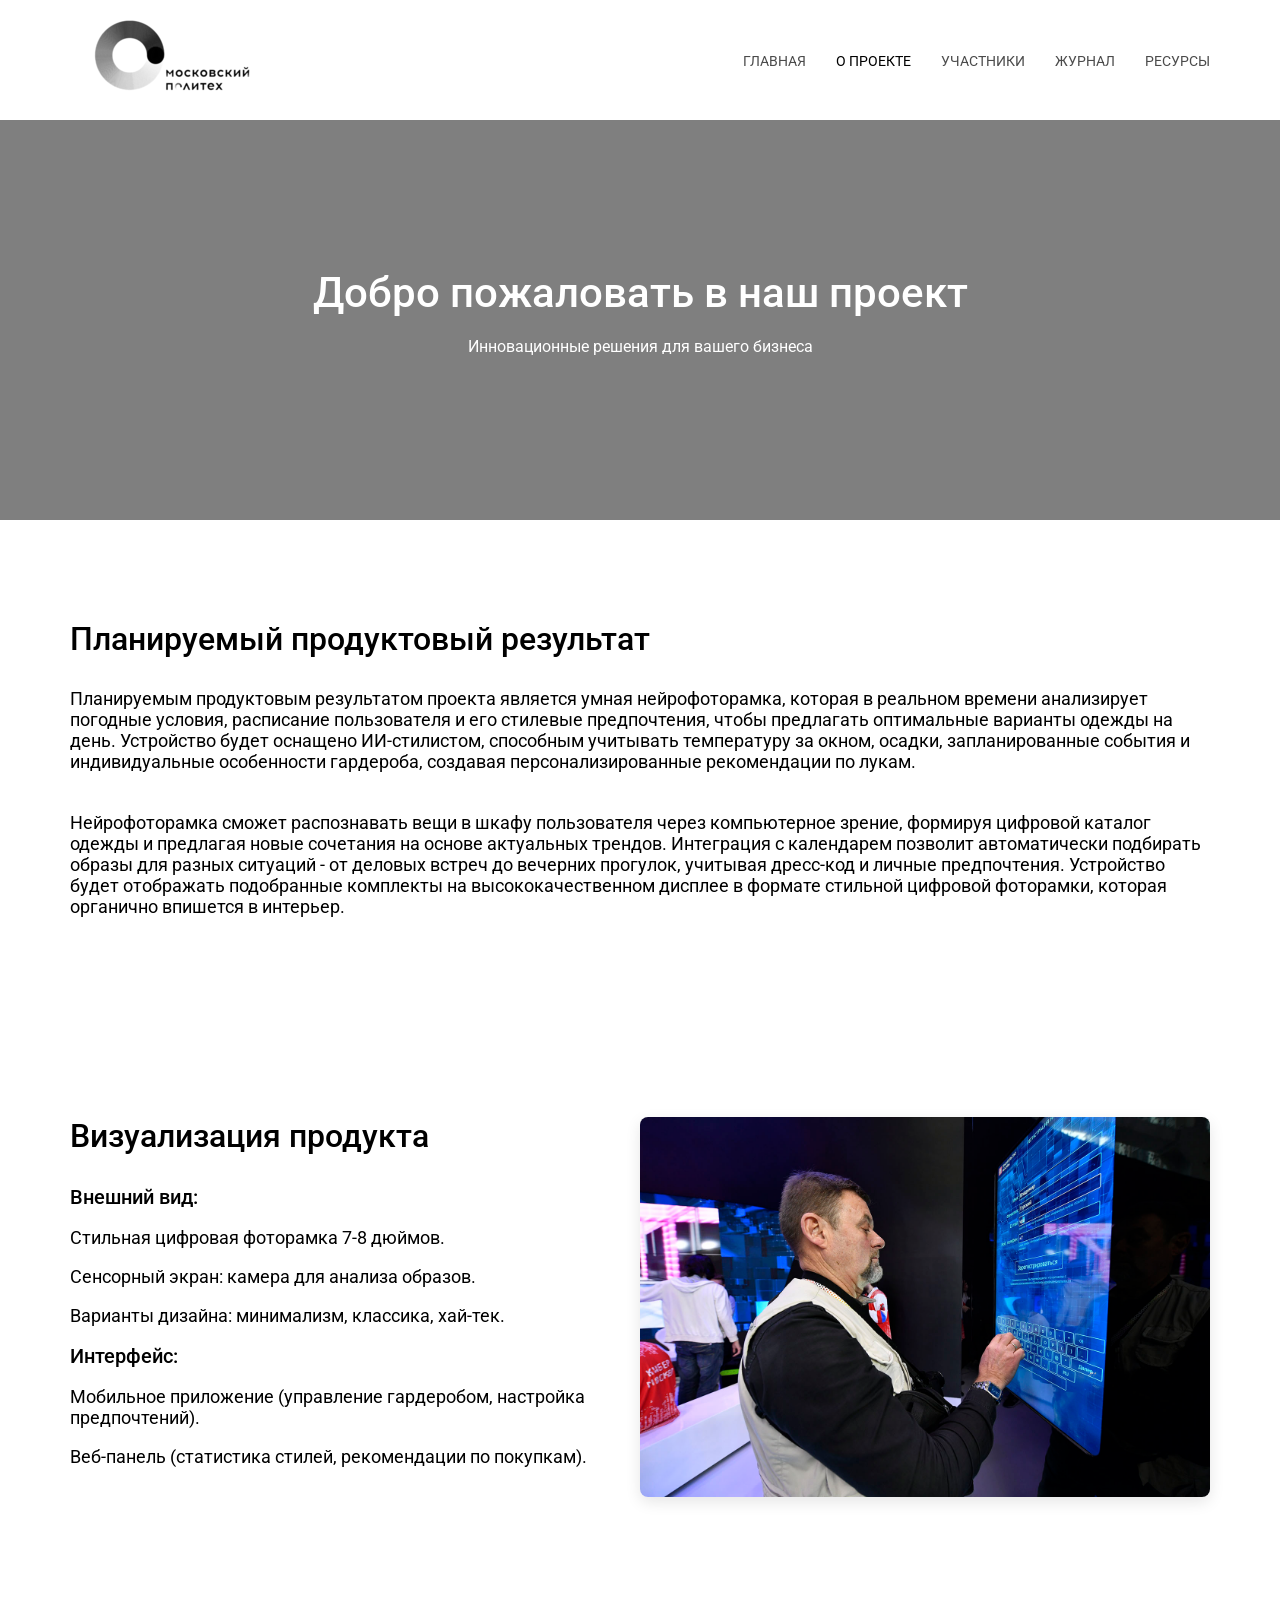
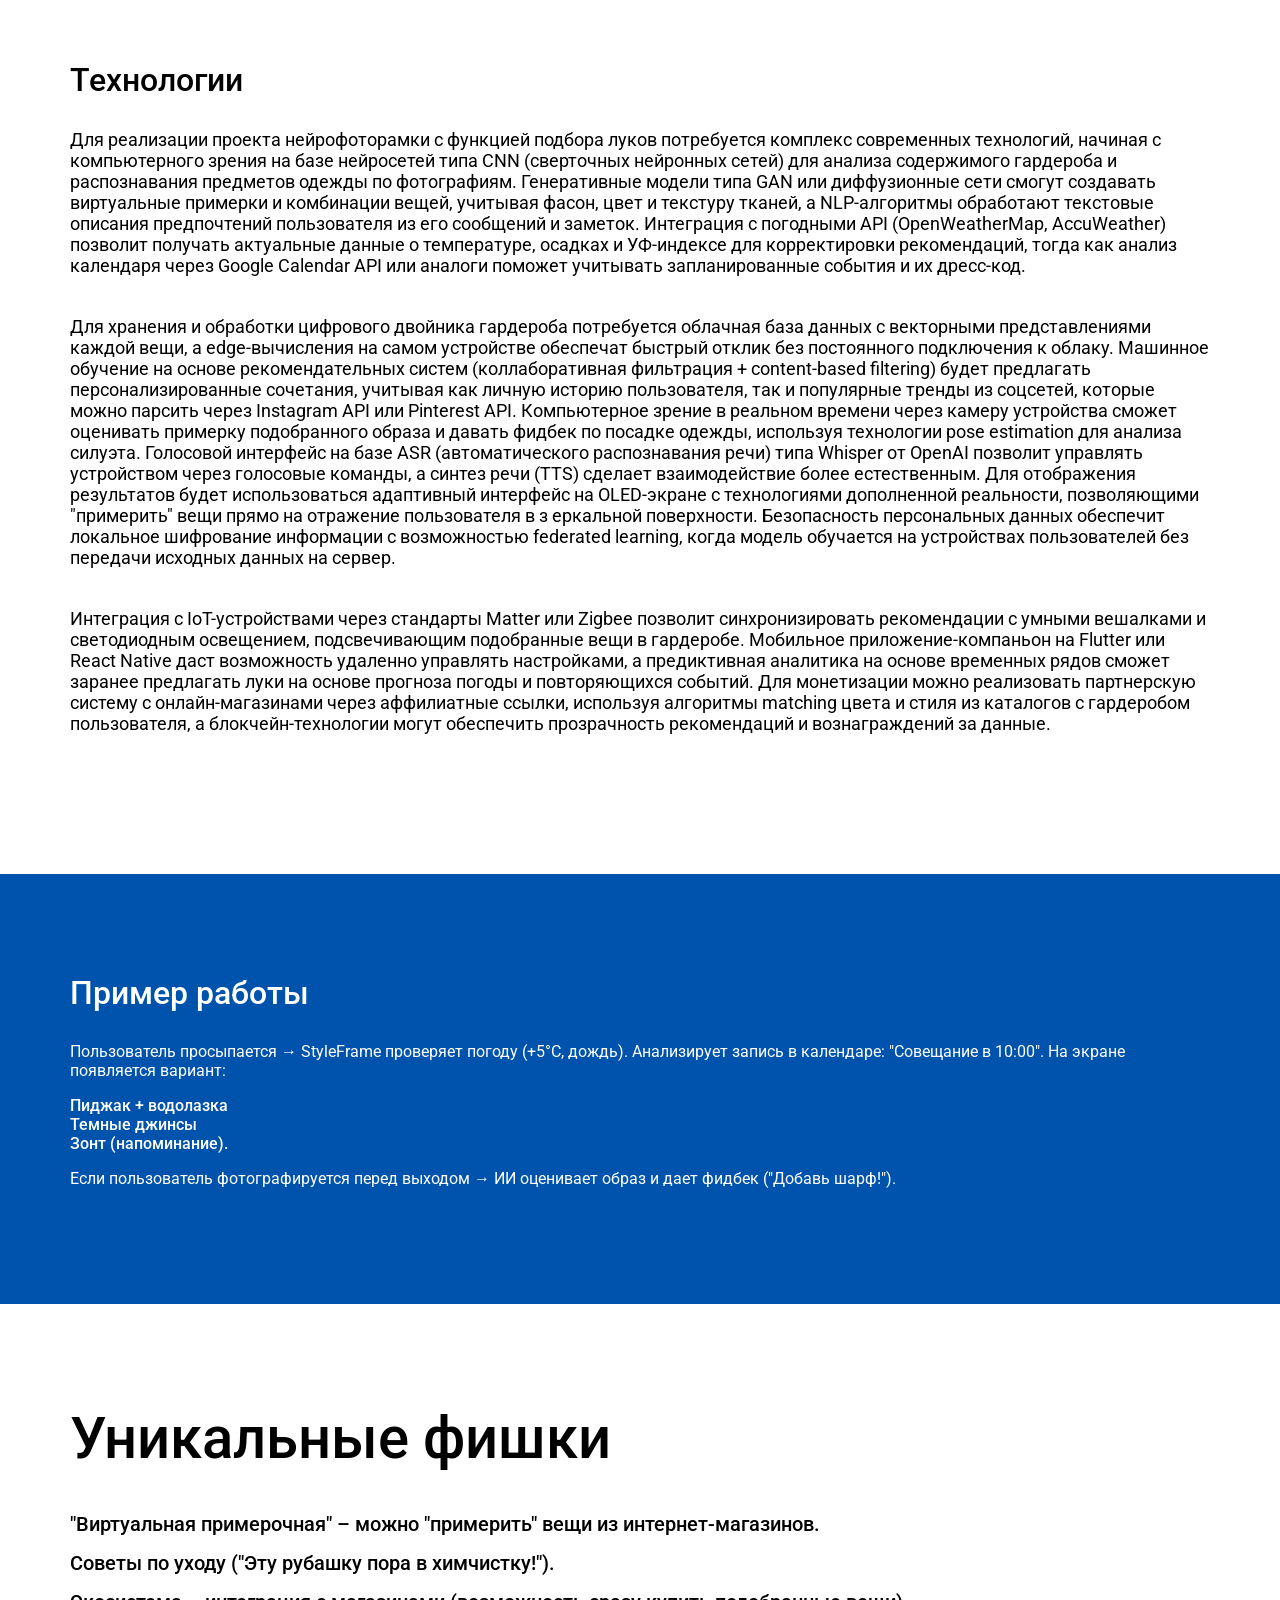
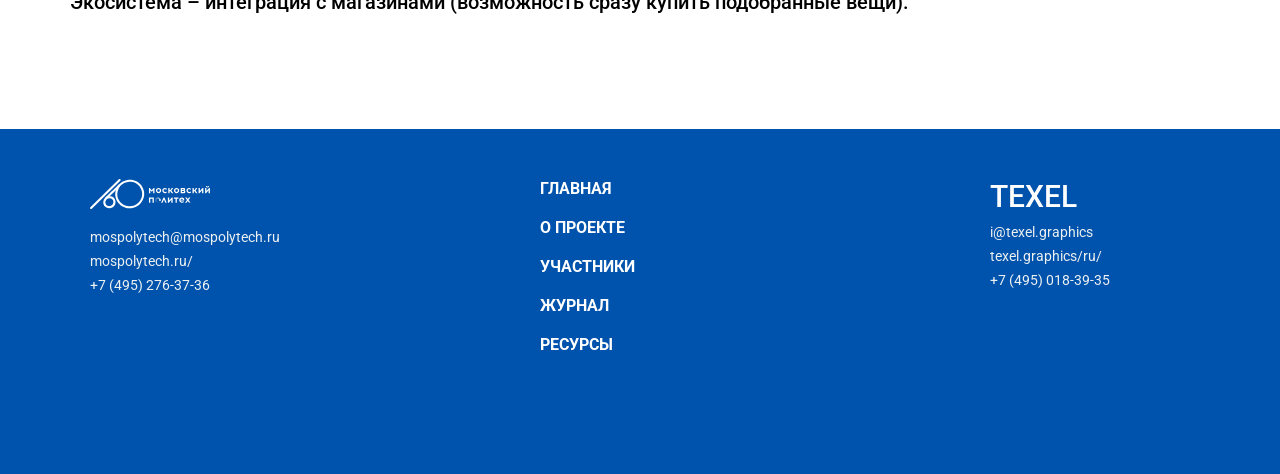
==== about-project.html @ 581d6e73 "about project" ====
<!DOCTYPE html>
<html lang="en">
<head>
    <meta charset="UTF-8">
    <meta http-equiv="X-UA-Compatible" content="IE=edge">
    <meta name="viewport" content="width=device-width, initial-scale=1.0">
    <title>AboutProject</title>
    <link rel="stylesheet" href="./style.css">
</head>
<body>
    <header class="header">
        <div class="container">
            <img src="./resources/logo.png" alt="Логотип" class="header__logo">

            <nav class="header__nav">
                <ul class="header__list">
                    <li><a href="main.html">ГЛАВНАЯ</a></li>
                    <li><a class="active" href="#!">О ПРОЕКТЕ</a></li>
                    <li><a href="#!">УЧАСТНИКИ</a></li>
                    <li><a href="#!">ЖУРНАЛ</a></li>
                    <li><a href="#!">РЕСУРСЫ</a></li>
                </ul>
            </nav>
        </div>
        
    </header>
    <section class="hero">
        <div class="container">
            <div class="hero-content">
                <h1>Добро пожаловать в наш проект</h1>
                <p>Инновационные решения для вашего бизнеса</p>
            </div>
        </div>
    </section>
    
    <!-- Блок 3: Текст с описанием -->
    <section class="annotation">
        <div class="container">
            <h2 class="title__formaintext">Планируемый продуктовый результат</h2>
            <p class="annotation__desc">Планируемым продуктовым результатом проекта является умная нейрофоторамка, 
                которая в реальном времени анализирует погодные условия, 
                расписание пользователя и его стилевые предпочтения, чтобы предлагать 
                оптимальные варианты одежды на день. Устройство будет оснащено ИИ-стилистом, 
                способным учитывать температуру за окном, осадки, запланированные события и 
                индивидуальные особенности гардероба, создавая персонализированные рекомендации по 
                лукам.</p>
            <p class="annotation__desc">Нейрофоторамка сможет распознавать вещи в шкафу пользователя через компьютерное 
                зрение, формируя цифровой каталог одежды и предлагая новые сочетания на основе актуальных 
                трендов. Интеграция с календарем позволит автоматически подбирать образы для разных 
                ситуаций - от деловых встреч до вечерних прогулок, учитывая дресс-код и личные 
                предпочтения. Устройство будет отображать подобранные комплекты на высококачественном дисплее в 
                формате стильной цифровой фоторамки, которая органично впишется в интерьер.</p>
        </div>
    </section>
    
    <!-- Блок 4: Картинка + текст -->
    <section class="image-text-section">
        <div class="container">
            <div class="content-wrapper">
                <div class="text-content">
                    <h2 class="title__formaintext">Визуализация продукта</h2>
                    <h4>Внешний вид:</h4>
                    <p>Стильная цифровая фоторамка 7-8 дюймов.</p>
                    <p>Сенсорный экран: камера для анализа образов.</p>
                    <p>Варианты дизайна: минимализм, классика, хай-тек.</p>
                    <h4>Интерфейс:</h4>
                    <p>Мобильное приложение (управление гардеробом, настройка предпочтений).</p>
                    <p>Веб-панель (статистика стилей, рекомендации по покупкам).</p>
                </div>
                <div class="image-content">
                    <img src="/resources/Фото_texel1.png" alt="Наши преимущества">
                </div>
            </div>
        </div>
    </section>
    
    <section class="annotation">
        <div class="container">
            <h2 class="title__formaintext">Технологии</h2>
            <p class="annotation__desc">Для реализации проекта нейрофоторамки с функцией подбора луков потребуется 
                комплекс современных технологий, начиная с компьютерного зрения на базе 
                нейросетей типа CNN (сверточных нейронных сетей) для анализа содержимого 
                гардероба и распознавания предметов одежды по фотографиям. Генеративные модели 
                типа GAN или диффузионные сети смогут создавать виртуальные примерки и 
                комбинации вещей, учитывая фасон, цвет и текстуру тканей, а NLP-алгоритмы 
                обработают текстовые описания предпочтений пользователя из его сообщений и 
                заметок. Интеграция с погодными API (OpenWeatherMap, AccuWeather) позволит 
                получать актуальные данные о температуре, осадках и УФ-индексе для 
                корректировки рекомендаций, тогда как анализ календаря через Google Calendar 
                API или аналоги поможет учитывать запланированные события и их дресс-код. </p>
            <p class="annotation__desc">Для хранения и обработки цифрового двойника гардероба потребуется облачная база 
                данных с векторными представлениями каждой вещи, а edge-вычисления на самом 
                устройстве обеспечат быстрый отклик без постоянного подключения к облаку. 
                Машинное обучение на основе рекомендательных систем (коллаборативная фильтрация 
                + content-based filtering) будет предлагать персонализированные сочетания, 
                учитывая как личную историю пользователя, так и популярные тренды из соцсетей, 
                которые можно парсить через Instagram API или Pinterest API. Компьютерное 
                зрение в реальном времени через камеру устройства сможет оценивать примерку 
                подобранного образа и давать фидбек по посадке одежды, используя технологии 
                pose estimation для анализа силуэта. Голосовой интерфейс на базе ASR 
                (автоматического распознавания речи) типа Whisper от OpenAI позволит 
                управлять устройством через голосовые команды, а синтез речи (TTS) сделает 
                взаимодействие более естественным. Для отображения результатов будет 
                использоваться адаптивный интерфейс на OLED-экране с технологиями дополненной 
                реальности, позволяющими "примерить" вещи прямо на отражение пользователя в з
                еркальной поверхности. Безопасность персональных данных обеспечит локальное 
                шифрование информации с возможностью federated learning, когда модель обучается 
                на устройствах пользователей без передачи исходных данных на сервер. </p>
            <p class="annotation__desc">Интеграция с IoT-устройствами через стандарты Matter или Zigbee позволит 
                синхронизировать рекомендации с умными вешалками и светодиодным освещением, 
                подсвечивающим подобранные вещи в гардеробе. Мобильное приложение-компаньон 
                на Flutter или React Native даст возможность удаленно управлять 
                настройками, а предиктивная аналитика на основе временных рядов сможет 
                заранее предлагать луки на основе прогноза погоды и повторяющихся событий. 
                Для монетизации можно реализовать партнерскую систему с онлайн-магазинами 
                через аффилиатные ссылки, используя алгоритмы matching цвета и стиля из 
                каталогов с гардеробом пользователя, а блокчейн-технологии могут обеспечить 
                прозрачность рекомендаций и вознаграждений за данные.</p>
        </div>
    </section>
    
    <!-- Блок 5: Еще текст с описанием -->
    <section class="annotation__dark">
        <div class="container">
            <h2 class="title__formaintext">Пример работы</h2>
            <p>Пользователь просыпается → StyleFrame проверяет погоду (+5°C, дождь).
                Анализирует запись в календаре: "Совещание в 10:00".
                На экране появляется вариант:</p>
            <h4>Пиджак + водолазка</h4>
            <h4>Темные джинсы</h4>
            <h4>Зонт (напоминание).</h4>
            <p>Если пользователь фотографируется перед выходом → 
                ИИ оценивает образ и дает фидбек ("Добавь шарф!").</p>
        </div>
    </section>

    <section class="annotation">
        <div class="container">
            <div class="annotation__text">
                <h1 class="annotation__title">Уникальные фишки</h1>
                <h4 class="annotation__subtitle__margin">"Виртуальная примерочная" – можно "примерить" вещи из интернет-магазинов.</h4>
                <h4 class="annotation__subtitle__margin">Советы по уходу ("Эту рубашку пора в химчистку!").</h4>
                <h4 class="annotation__subtitle__margin">Экосистема – интеграция с магазинами (возможность сразу купить подобранные вещи).</h4>
            </div>
        </div>
    </section>

    <main class="main">
    <footer>
        <div class="container">
            <div class="footer__container">
                <!-- Первая секция - логотип и контакты -->
                <div class="footer-section">
                    <img src="/resources/mospolytech-logo-white.svg" width="300px" alt="Основной логотип" class="logo">
                    <div class="footer-links">
                        <a href="mailto:mospolytech@mospolytech.ru">mospolytech@mospolytech.ru</a>
                        <a href="https://mospolytech.ru/" target="_blank">mospolytech.ru/</a>
                        <a href="tel:+7 (495) 276-37-36" target="_blank">+7 (495) 276-37-36</a>
                    </div>
                </div>
                
                <!-- Вторая секция - меню -->
                <div class="footer-section">
                    <nav class="footer-menu">
                        <a class="active" href="#!">ГЛАВНАЯ</a>
                        <a href="about-project.html">О ПРОЕКТЕ</a>
                        <a href="#!">УЧАСТНИКИ</a>
                        <a href="#!">ЖУРНАЛ</a>
                        <a href="#!">РЕСУРСЫ</a>
                    </nav>
                </div>
                
                <!-- Третья секция - второй логотип и контакты -->
                <div class="footer-section">
                    <p class="logo-texel">TEXEL</p>
                    <div class="footer-links">
                        <a href="mailto:i@texel.graphics">i@texel.graphics</a>
                        <a href="https://texel.graphics/ru/" target="_blank">texel.graphics/ru/</a>
                        <a href="tel:+7 (495) 018-39-35" target="_blank">+7 (495) 018-39-35</a>
                    </div>
                </div>
            </div>
        </div>
    </footer>    
    </main>
</body>
</html>
---- style.css ----
@import url('https://fonts.googleapis.com/css2?family=Roboto:ital,wght@0,100..900;1,100..900&display=swap');
html, body{
    font-family: "Roboto", sans-serif;
    background-color: white;
    color: black;
    margin: 0;
    padding: 0;
}

a {
    color: black;
    text-decoration: none;
}

ul{
    list-style: none;
    padding: 0;
    margin: 0;
}

h1,h2,h3,h4,h5,h6{
    font-weight: 500;
    margin: 0;
}

.container{
    max-width: 1140px;
    margin-left: auto;
    margin-right: auto;
    padding: 0 15px;
}

/*- Шапка */
.header {
    background: #ffffff; /* Пример цвета фона */
    width: 100%; /* На всю ширину */
    padding: 10px 0;
}

.header .container{
    display: flex;
    justify-content: space-between;
    align-items: center;
}

.header__logo {

}

.header__nav {

}

.header__list {
    display: flex;
    gap: 30px;
}

.header__nav a {
    font-size: 14px;
    opacity: 0.7;
}


.header__nav a.active {
    opacity: 1;
}

/*- Приветственная секция */
.main {

}

.welcome {
    padding: 240px 0;
    background-image: url("/resources/bg.png");
    background-repeat: no-repeat;
    background-size: cover;
    background-position: center;
}

.welcome__text {
    width: 700px;
}


.welcome__subtitle {
    font-size: 14px;
    letter-spacing: 0.1em;
}

.welcome__title {
    font-size: 58px;
}

.welcome__desc {
    margin: 40px 0;
    font-size: 18px;
    opacity: 0.7;
}

/*- Аннотация проекта */

.annotation__text {
    
}

.annotation__subtitle {
    
    font-size: 20px;
}

.annotation__subtitle__margin {
    margin-bottom: 15px;
    font-size: 20px;
}

.annotation {
    padding: 100px 0;
}
.annotation__title {
    margin-bottom: 40px;
    font-size: 58px;
}
.annotation__desc {
    margin-bottom: 40px;
    font-size: 18px;
}

.annotation__dark {
    padding: 100px 0;
    background-color: #0053ac;
    background-size: cover;
    background-position: center;
    color: #ffffff;
}

/*- Поддержка */

.support {
    padding: 100px;
}

.support__img {

}

.support__text {
    margin: 0;
    display: flex;
    flex-direction: column;
    text-align: center;
}

.support .container {
    display: flex;
    align-items: center;
    justify-content: space-between;
}

.support__text::before {
    content: url("/resources/quotes.png");
}

.support__desc {
    margin-bottom: 30px;
    font-weight: 500;
    font-size: 24px;
}

.support_author {
    font-style: normal;
}

.quotes__img {
    flex-direction: column;
}

/*- Подвал */

footer {
    background-color: #0053ac;
    color: white;
    padding-top: 50px;
    padding-bottom: 100px;
}

.footer-section {
    display: flex;
    flex-direction: column;
    margin: 0 20px;
    min-width: 200px;
}
    
.logo {
    width: 120px;
    margin-bottom: 20px;
}

.footer-links {
    display: flex;
    flex-direction: column;
}
        
.footer-links a {
    color: #ecf0f1;
    margin-bottom: 8px;
    font-size: 14px;
    transition: color 0.3s;
}

.footer-menu {
    display: flex;
    flex-direction: column;
}

.footer-menu a {
    color: white;
    margin-bottom: 20px;
    font-size: 16px;
    font-weight: bold;
    transition: color 0.3s;
}

.logo-secondary {
    width: 100px;
    margin-bottom: 20px;
}

.footer__container {
    display: flex;
    flex-direction: row;
    justify-content: space-between;
}

.footer .container{
    display: flex;
    justify-content: space-between;
    align-items: center;
}

.logo-texel{
    font-weight: 500;
    font-size: 30px;
    margin-bottom: 10px;
    margin-top: 0;
}

.hero {
    position: relative;
    height: 400px;
    background: url('https://via.placeholder.com/1140x400') no-repeat center center;
    background-size: cover;
    display: flex;
    align-items: center;
    justify-content: center;
    text-align: center;
    color: white;
    
}

.hero::before {
    content: '';
    position: absolute;
    top: 0;
    left: 0;
    width: 100%;
    height: 100%;
    background-color: rgba(0, 0, 0, 0.5);
}

.hero-content {
    position: relative;
    z-index: 1;
    max-width: 800px;
    padding: 0 20px;
}

.hero h1 {
    font-size: 42px;
    margin-bottom: 20px;
}

/* Блок 3: Текст с описанием */
.text-section {
    padding: 60px 0;
    text-align: center;
}

.text-section h2 {
    font-size: 32px;
    margin-bottom: 30px;
    color: #0053ac;
}

.text-section p {
    font-size: 18px;
    margin-bottom: 20px;
    max-width: 800px;
    margin-left: auto;
    margin-right: auto;
}

/* Блок 4: Картинка + текст */
.image-text-section {
    display: flex;
    align-items: center;
    gap: 40px;
    padding: 60px 0;
}
.content-wrapper {
    display: flex;
    flex-direction: row;
    justify-content: space-between;
}

.image-text-section .text-content {
    flex: 1;
}

.image-text-section .image-content {
    flex: 1;
}

.text-content p{
    font-size: 18px;
}
.text-content h4{
    font-size: 20px;
}

.image-text-section img {
    width: 100%;
    border-radius: 8px;
    box-shadow: 0 5px 15px rgba(0, 0, 0, 0.1);
}

/* Блок 5: Еще текст с описанием */
.another-text-section {
    padding: 60px 0;
    background-color: #f9f9f9;
}

.another-text-section .container {
    max-width: 800px;
}

.another-text-section h2 {
    font-size: 32px;
    margin-bottom: 30px;
    color: #2c3e50;
    text-align: center;
}

.title__formaintext{
    font-size: 32px;
    margin-bottom: 30px;
}
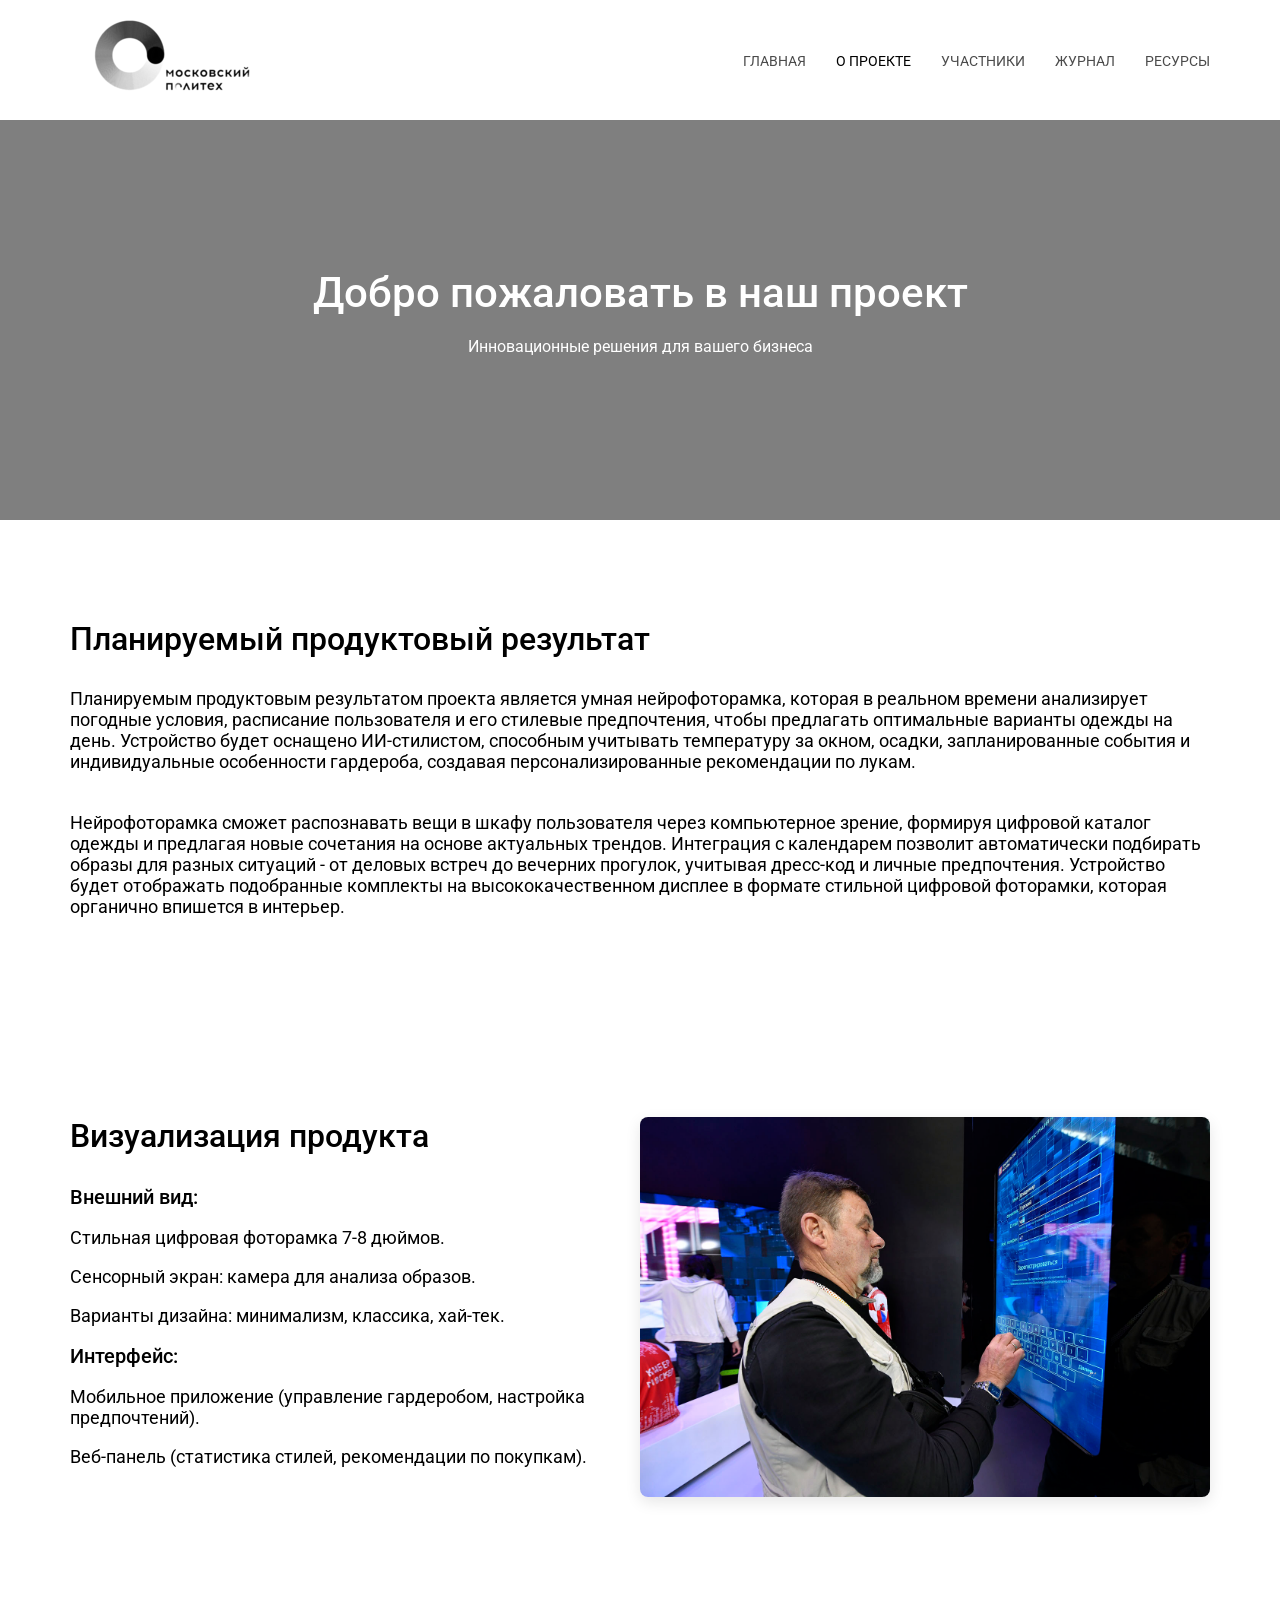
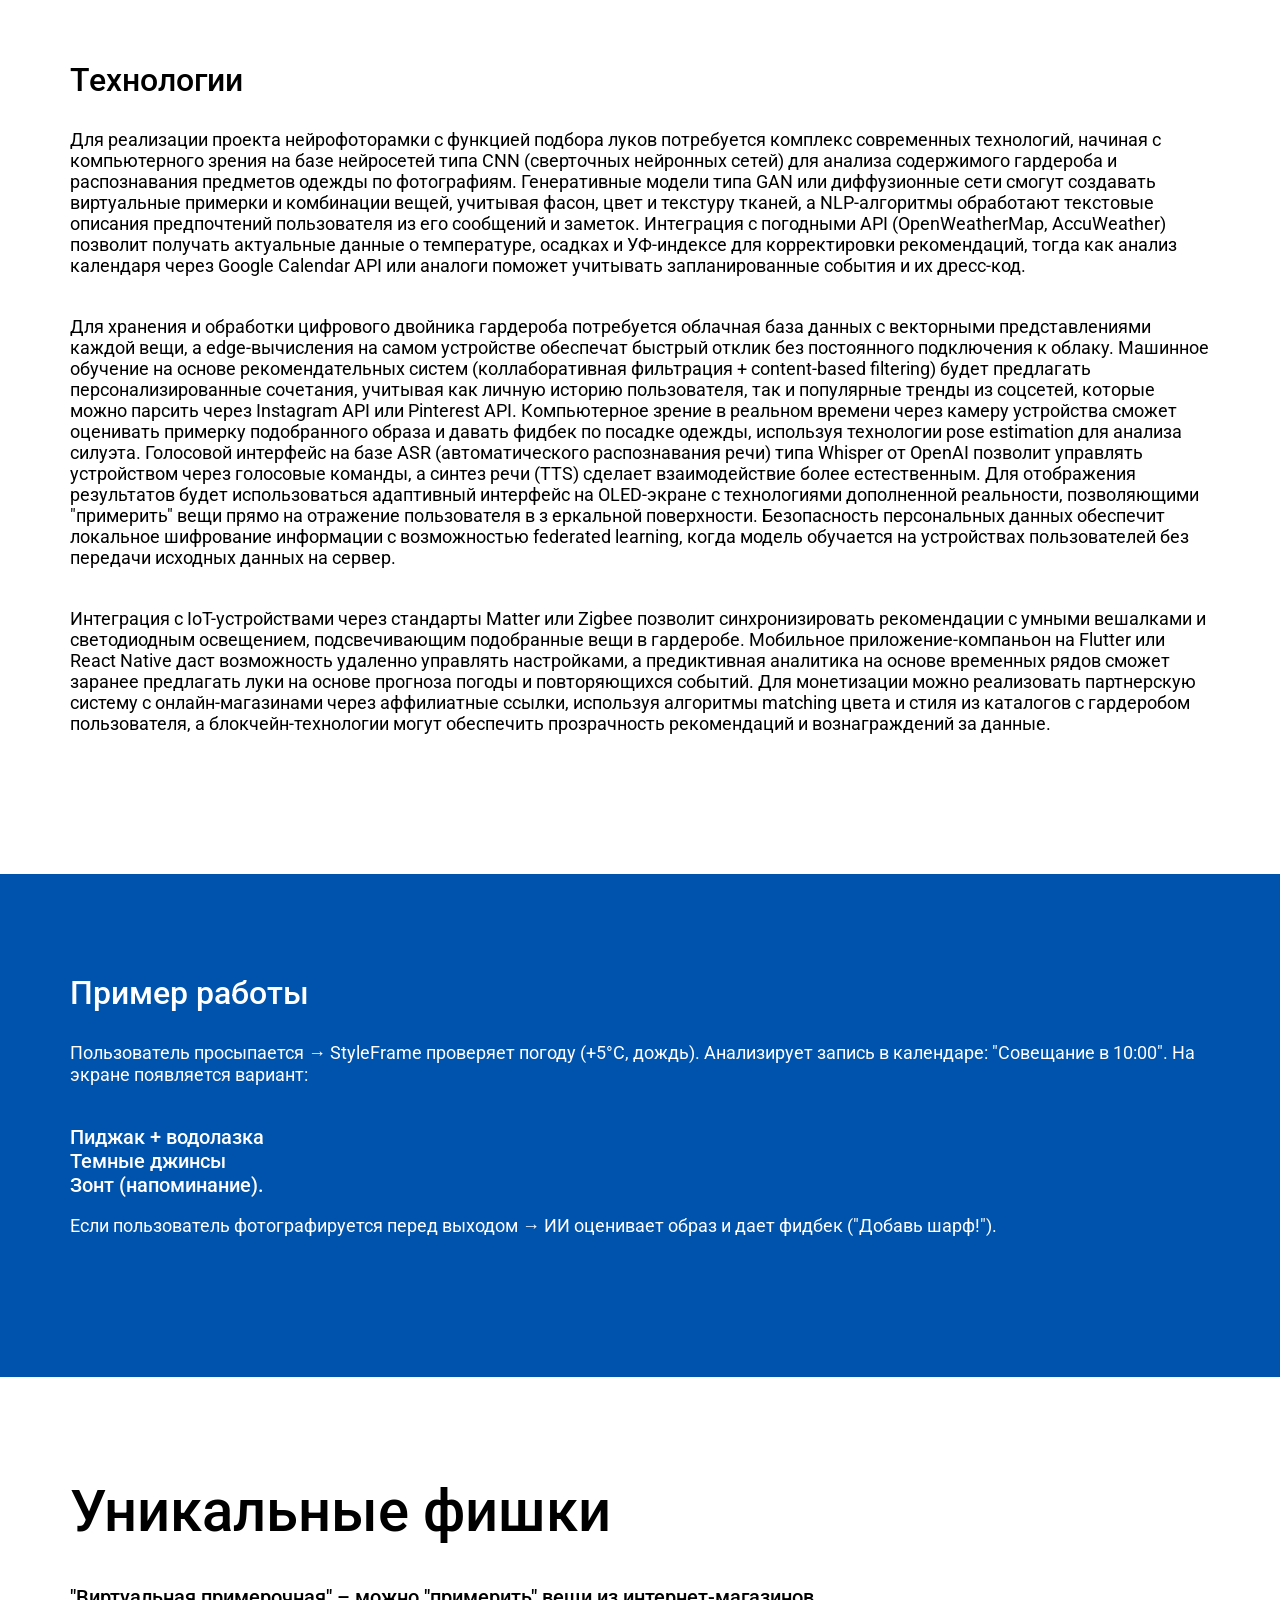
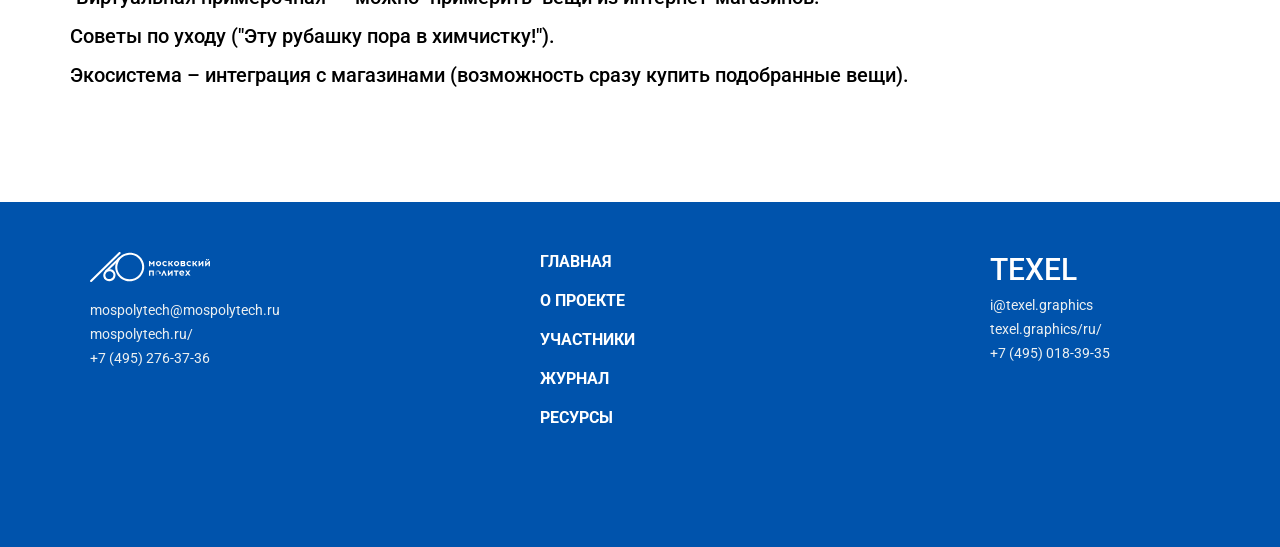
==== commit 173b32a0: "Журнал" ====
--- a/about-project.html
+++ b/about-project.html
@@ -16,8 +16,8 @@
                 <ul class="header__list">
                     <li><a href="main.html">ГЛАВНАЯ</a></li>
                     <li><a class="active" href="#!">О ПРОЕКТЕ</a></li>
-                    <li><a href="#!">УЧАСТНИКИ</a></li>
-                    <li><a href="#!">ЖУРНАЛ</a></li>
+                    <li><a href="members.html">УЧАСТНИКИ</a></li>
+                    <li><a href="log.html">ЖУРНАЛ</a></li>
                     <li><a href="#!">РЕСУРСЫ</a></li>
                 </ul>
             </nav>
@@ -68,7 +68,7 @@
                     <p>Веб-панель (статистика стилей, рекомендации по покупкам).</p>
                 </div>
                 <div class="image-content">
-                    <img src="/resources/Фото_texel1.png" alt="Наши преимущества">
+                    <img src="./resources/Фото_texel1.png" alt="Наши преимущества">
                 </div>
             </div>
         </div>
@@ -123,13 +123,13 @@
     <section class="annotation__dark">
         <div class="container">
             <h2 class="title__formaintext">Пример работы</h2>
-            <p>Пользователь просыпается → StyleFrame проверяет погоду (+5°C, дождь).
+            <p class="annotation__desc">Пользователь просыпается → StyleFrame проверяет погоду (+5°C, дождь).
                 Анализирует запись в календаре: "Совещание в 10:00".
                 На экране появляется вариант:</p>
-            <h4>Пиджак + водолазка</h4>
-            <h4>Темные джинсы</h4>
-            <h4>Зонт (напоминание).</h4>
-            <p>Если пользователь фотографируется перед выходом → 
+            <h4 class="annotation__subtitle">Пиджак + водолазка</h4>
+            <h4 class="annotation__subtitle">Темные джинсы</h4>
+            <h4 class="annotation__subtitle">Зонт (напоминание).</h4>
+            <p class="annotation__desc">Если пользователь фотографируется перед выходом → 
                 ИИ оценивает образ и дает фидбек ("Добавь шарф!").</p>
         </div>
     </section>
@@ -145,13 +145,12 @@
         </div>
     </section>
 
-    <main class="main">
     <footer>
         <div class="container">
             <div class="footer__container">
                 <!-- Первая секция - логотип и контакты -->
                 <div class="footer-section">
-                    <img src="/resources/mospolytech-logo-white.svg" width="300px" alt="Основной логотип" class="logo">
+                    <img src="./resources/mospolytech-logo-white.svg" width="300px" alt="Основной логотип" class="logo">
                     <div class="footer-links">
                         <a href="mailto:mospolytech@mospolytech.ru">mospolytech@mospolytech.ru</a>
                         <a href="https://mospolytech.ru/" target="_blank">mospolytech.ru/</a>
@@ -162,10 +161,10 @@
                 <!-- Вторая секция - меню -->
                 <div class="footer-section">
                     <nav class="footer-menu">
-                        <a class="active" href="#!">ГЛАВНАЯ</a>
-                        <a href="about-project.html">О ПРОЕКТЕ</a>
+                        <a href="main.html">ГЛАВНАЯ</a>
+                        <a class="active" href="#!">О ПРОЕКТЕ</a>
                         <a href="#!">УЧАСТНИКИ</a>
-                        <a href="#!">ЖУРНАЛ</a>
+                        <a href="log.html">ЖУРНАЛ</a>
                         <a href="#!">РЕСУРСЫ</a>
                     </nav>
                 </div>
@@ -182,6 +181,6 @@
             </div>
         </div>
     </footer>    
-    </main>
+
 </body>
 </html>
--- a/style.css
+++ b/style.css
@@ -43,14 +43,6 @@
     align-items: center;
 }
 
-.header__logo {
-
-}
-
-.header__nav {
-
-}
-
 .header__list {
     display: flex;
     gap: 30px;
@@ -67,13 +59,10 @@
 }
 
 /*- Приветственная секция */
-.main {
-
-}
 
 .welcome {
     padding: 240px 0;
-    background-image: url("/resources/bg.png");
+    background-image: url("./resources/welcome-bg5.png");
     background-repeat: no-repeat;
     background-size: cover;
     background-position: center;
@@ -101,12 +90,7 @@
 
 /*- Аннотация проекта */
 
-.annotation__text {
-    
-}
-
 .annotation__subtitle {
-    
     font-size: 20px;
 }
 
@@ -141,10 +125,6 @@
     padding: 100px;
 }
 
-.support__img {
-
-}
-
 .support__text {
     margin: 0;
     display: flex;
@@ -159,7 +139,7 @@
 }
 
 .support__text::before {
-    content: url("/resources/quotes.png");
+    content: url("./resources/quotes.png");
 }
 
 .support__desc {
@@ -281,26 +261,6 @@
     margin-bottom: 20px;
 }
 
-/* Блок 3: Текст с описанием */
-.text-section {
-    padding: 60px 0;
-    text-align: center;
-}
-
-.text-section h2 {
-    font-size: 32px;
-    margin-bottom: 30px;
-    color: #0053ac;
-}
-
-.text-section p {
-    font-size: 18px;
-    margin-bottom: 20px;
-    max-width: 800px;
-    margin-left: auto;
-    margin-right: auto;
-}
-
 /* Блок 4: Картинка + текст */
 .image-text-section {
     display: flex;
@@ -336,23 +296,138 @@
 }
 
 /* Блок 5: Еще текст с описанием */
-.another-text-section {
-    padding: 60px 0;
-    background-color: #f9f9f9;
-}
-
-.another-text-section .container {
-    max-width: 800px;
-}
-
-.another-text-section h2 {
-    font-size: 32px;
-    margin-bottom: 30px;
-    color: #2c3e50;
-    text-align: center;
-}
 
 .title__formaintext{
     font-size: 32px;
     margin-bottom: 30px;
+}
+
+/* Участники */
+
+.team {
+    display: grid;
+    grid-template-columns: repeat(auto-fit, minmax(350px, 1fr));
+    gap: 30px;
+    margin-top: 40px;
+}
+
+.member {
+    border-radius: 12px;
+    overflow: hidden;
+    box-shadow: 0 8px 20px rgba(0, 0, 0, 0.1);
+    transition: all 0.3s ease;
+    position: relative;
+}
+
+.member:hover {
+    transform: translateY(-8px);
+    box-shadow: 0 12px 25px rgba(0, 0, 0, 0.15);
+}
+
+.member-photo {
+    width: 100%;
+    height: 350px;
+    object-fit: cover;
+    border-bottom: 4px solid;
+}
+
+.member-header {
+    padding: 15px;
+    position: relative;
+}
+
+.role {
+    position: absolute;
+    top: -20px;
+    right: 20px;
+    background: white;
+    padding: 8px 15px;
+    border-radius: 20px;
+    font-size: 0.9rem;
+    font-weight: bold;
+    box-shadow: 0 3px 10px rgba(0, 0, 0, 0.1);
+}
+
+.member-name {
+    font-size: 20px;
+    margin-bottom: 5px;
+}
+
+.member-position {
+    color: #7f8c8d;
+    font-size: 0.9rem;
+    margin-bottom: 15px;
+}
+
+.member-body {
+    padding: 0 20px 20px;
+}
+
+.member-contribution {
+    margin-top: 15px;
+    padding-top: 15px;
+    border-top: 1px dashed #eee;
+    font-size: 18px;
+}
+
+.member-contribution li {
+    margin-bottom: 8px;
+    position: relative;
+    padding-left: 20px;
+    font-size: 18px;
+}
+
+.member-contribution li:before {
+    content: "•";
+    color: #0053ac;
+    font-weight: bold;
+    position: absolute;
+    left: 0;
+}
+
+/* Журнал */
+
+.news-container {
+    display: flex;
+    flex-direction: column;
+    gap: 40px;
+}
+
+.news-post {
+    display: flex;
+    background: white;
+    border-radius: 10px;
+    overflow: hidden;
+    box-shadow: 0 4px 8px rgba(0,0,0,0.1);
+    transition: transform 0.3s ease;
+}
+
+.news-post:hover {
+    transform: translateY(-5px);
+}
+
+.news-image {
+    flex: 0 0 40%;
+    max-width: 40%;
+}
+
+.news-image img {
+    width: 100%;
+    height: 100%;
+    object-fit: cover;
+}
+
+.news-content {
+    flex: 1;
+    padding: 30px;
+}
+
+.news-content .annotation__subtitle{
+    color: #0053ac;
+}
+
+
+.img__prototype{
+    border-radius: 20px;
+    margin-bottom: 150px;
 }
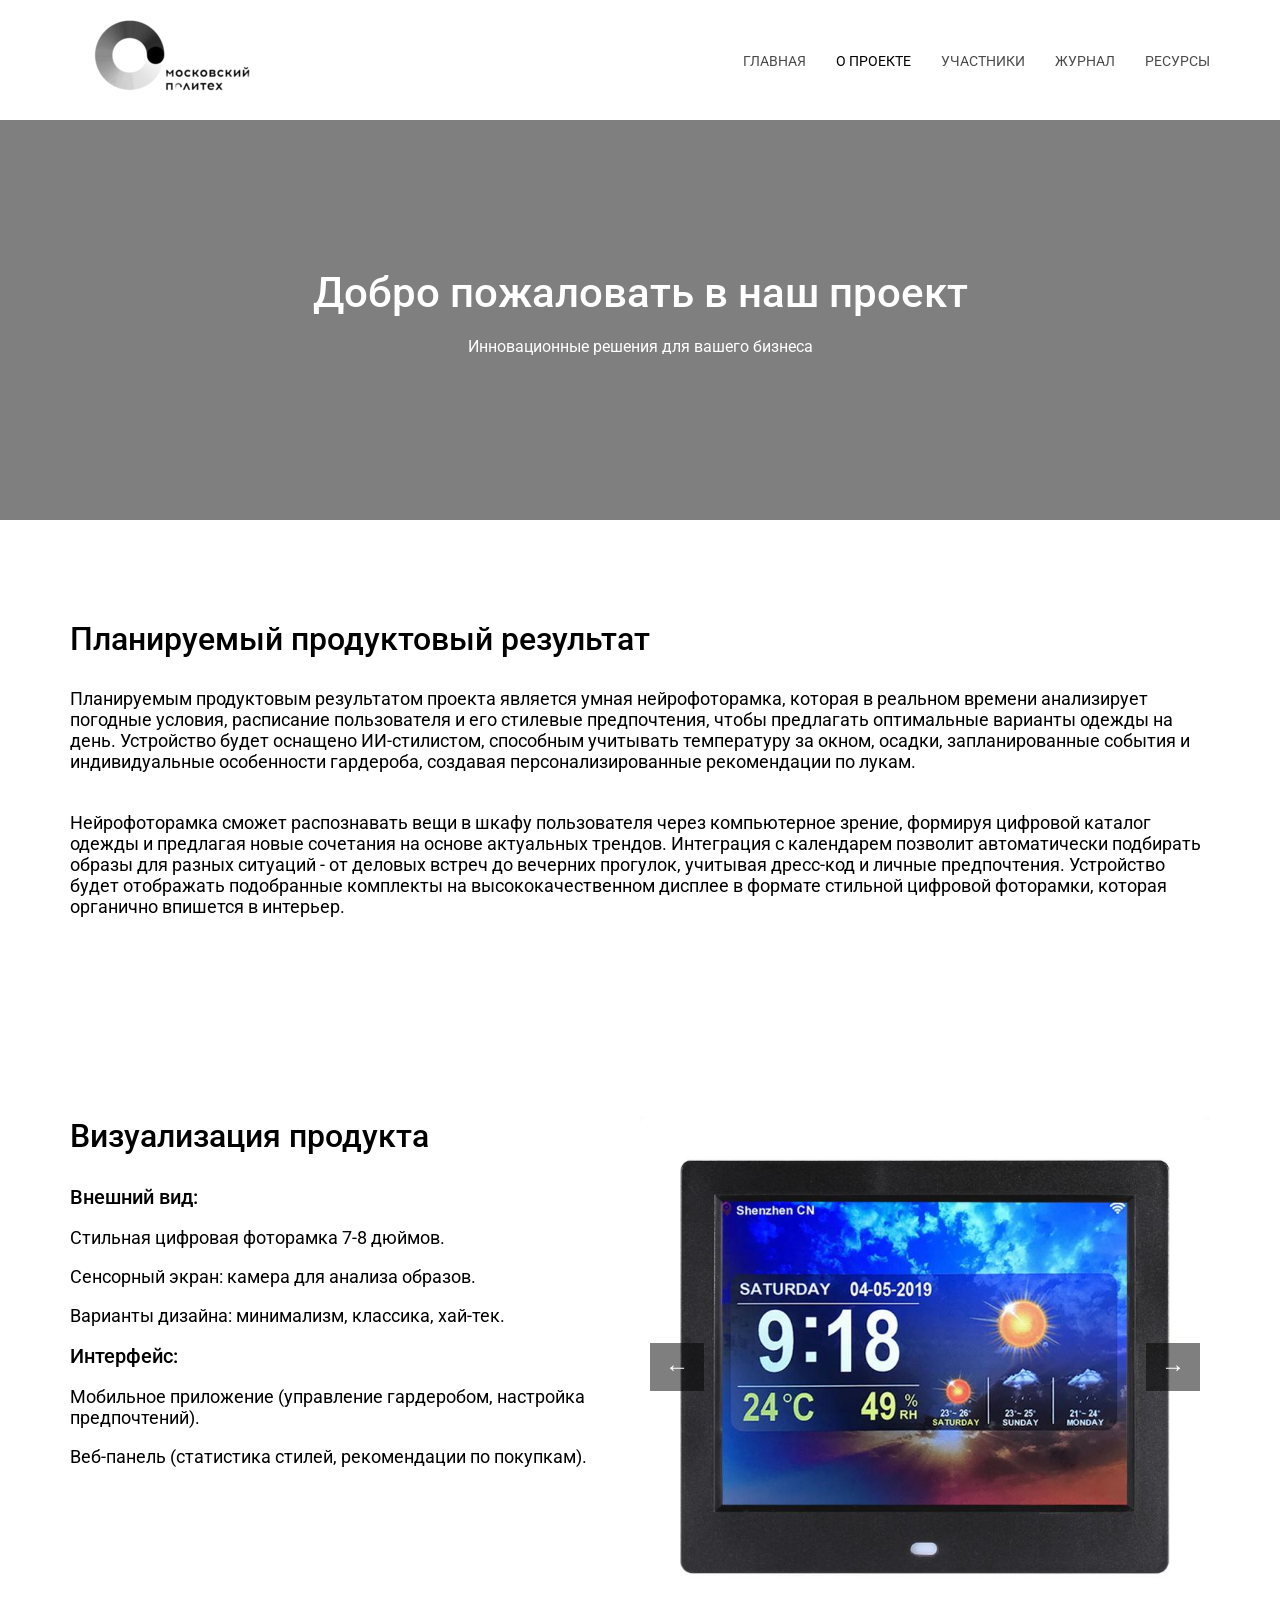
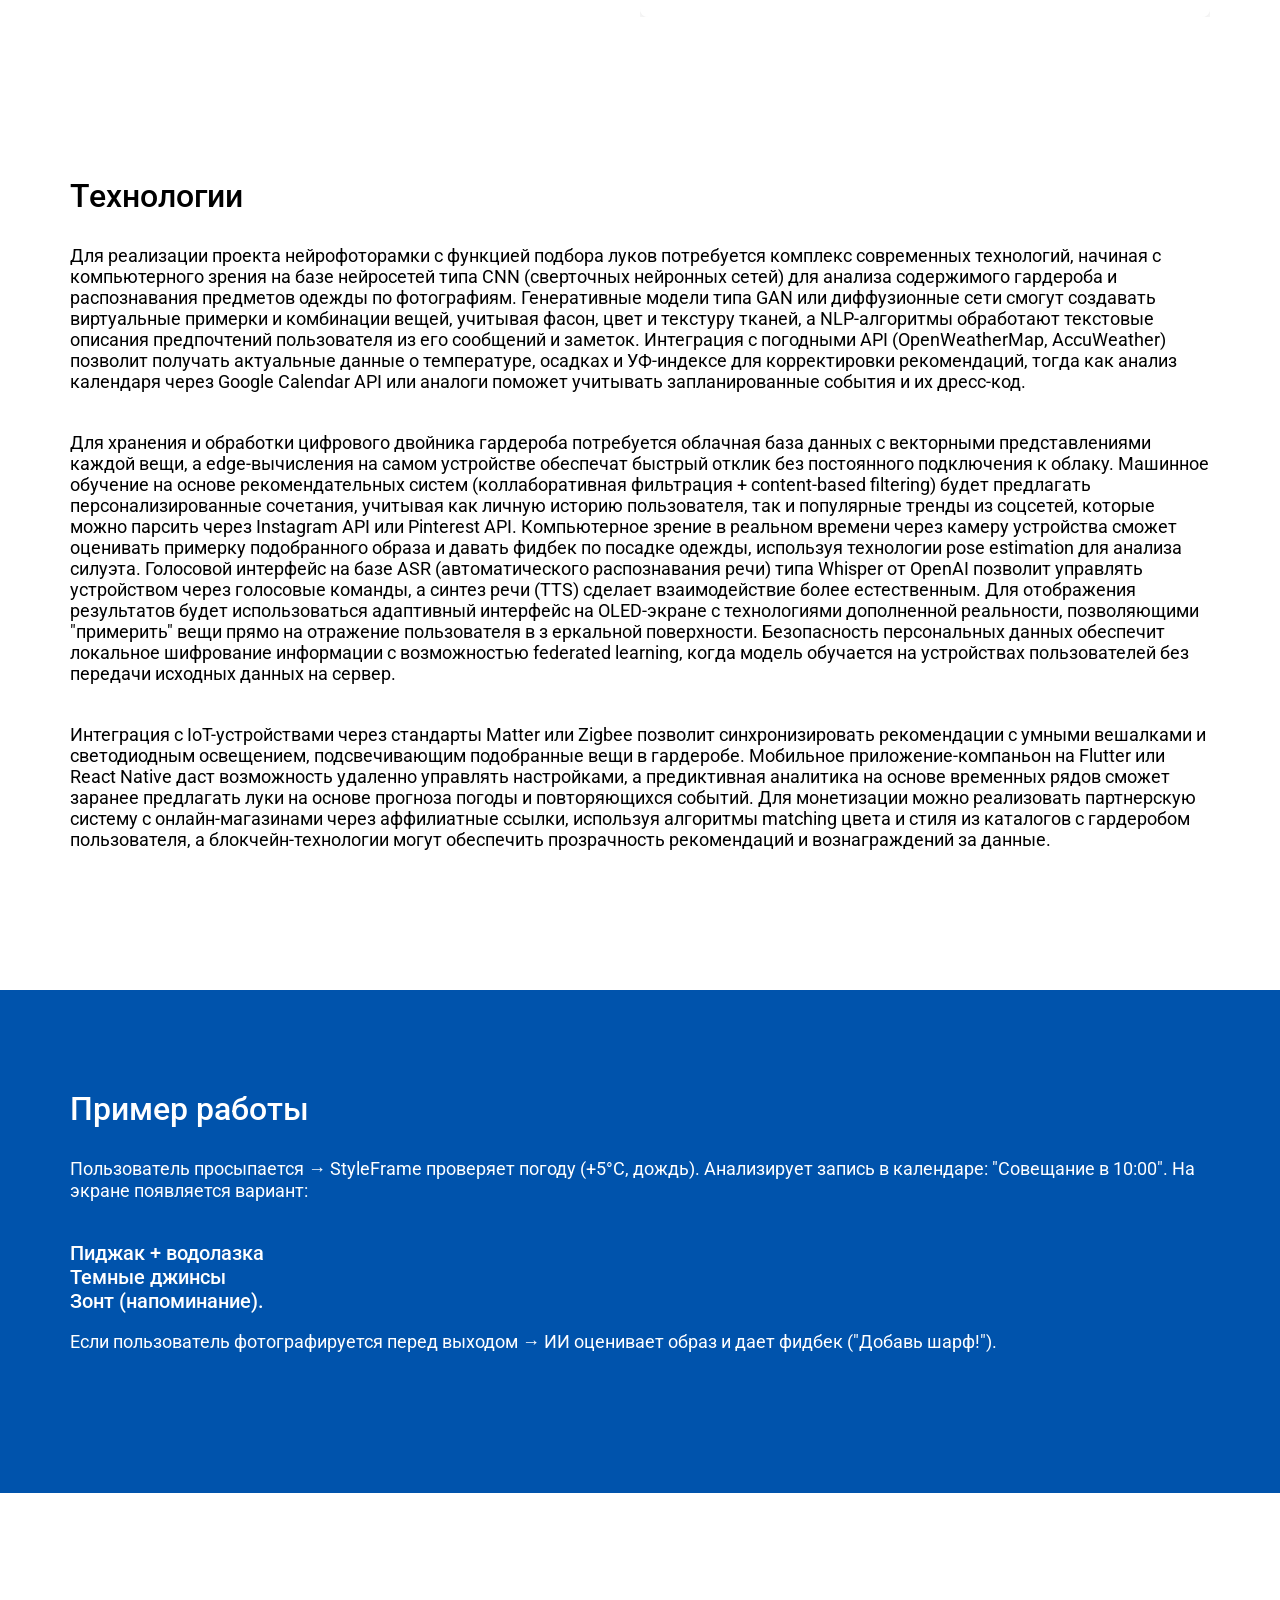
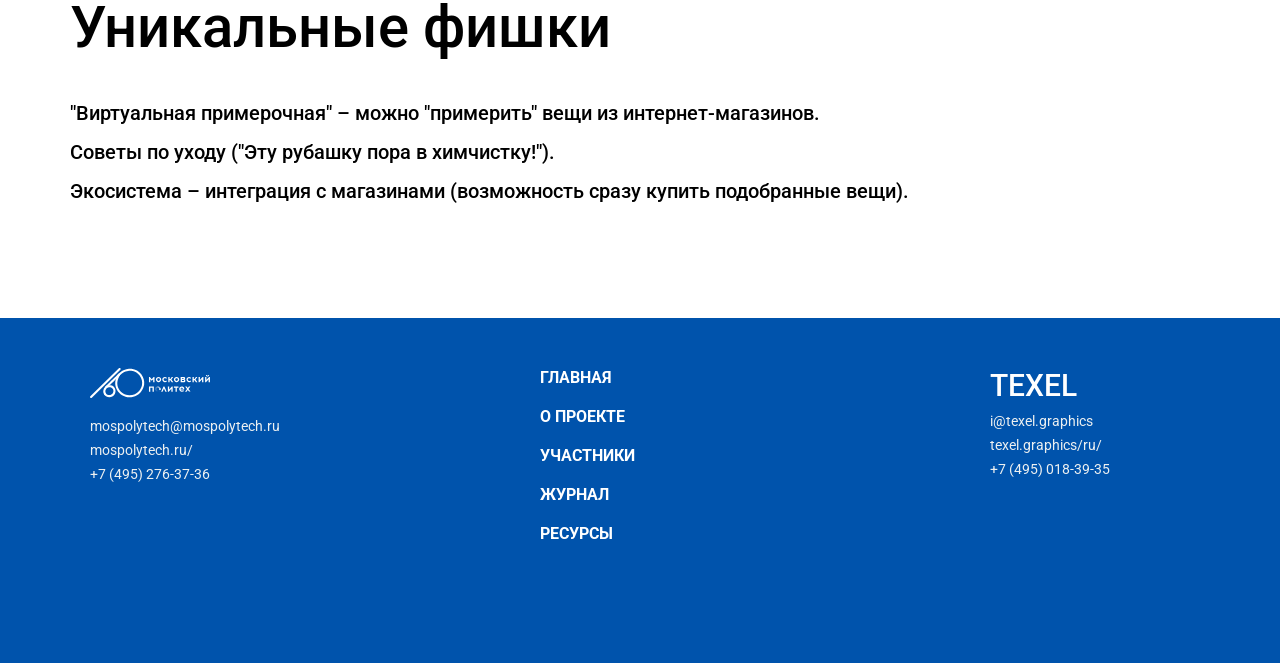
==== commit cb4cdfe5: "slider" ====
--- a/about-project.html
+++ b/about-project.html
@@ -6,19 +6,20 @@
     <meta name="viewport" content="width=device-width, initial-scale=1.0">
     <title>AboutProject</title>
     <link rel="stylesheet" href="./style.css">
+    <script src="./DownloadImages.js"></script>  
+    <script src="./Slider.js"></script>
 </head>
 <body>
     <header class="header">
         <div class="container">
-            <img src="./resources/logo.png" alt="Логотип" class="header__logo">
-
+            <img src="[data-uri]" data-src="./resources/logo.png" alt="Логотип" class="lazy-load header__logo">
             <nav class="header__nav">
                 <ul class="header__list">
                     <li><a href="main.html">ГЛАВНАЯ</a></li>
                     <li><a class="active" href="#!">О ПРОЕКТЕ</a></li>
                     <li><a href="members.html">УЧАСТНИКИ</a></li>
                     <li><a href="log.html">ЖУРНАЛ</a></li>
-                    <li><a href="#!">РЕСУРСЫ</a></li>
+                    <li><a href="links.html">РЕСУРСЫ</a></li>
                 </ul>
             </nav>
         </div>
@@ -33,7 +34,7 @@
         </div>
     </section>
     
-    <!-- Блок 3: Текст с описанием -->
+    <!-- Текст с описанием -->
     <section class="annotation">
         <div class="container">
             <h2 class="title__formaintext">Планируемый продуктовый результат</h2>
@@ -53,7 +54,7 @@
         </div>
     </section>
     
-    <!-- Блок 4: Картинка + текст -->
+    <!-- Картинка + текст -->
     <section class="image-text-section">
         <div class="container">
             <div class="content-wrapper">
@@ -68,12 +69,33 @@
                     <p>Веб-панель (статистика стилей, рекомендации по покупкам).</p>
                 </div>
                 <div class="image-content">
-                    <img src="./resources/Фото_texel1.png" alt="Наши преимущества">
-                </div>
-            </div>
-        </div>
-    </section>
-    
+                    <div class="slider">
+                        <div class="slides">
+                            <div class="slide active">
+                                <img src="./resources/пример_нейрофоторамки1.jpeg" alt="Слайд 1">
+                            </div>
+                            <div class="slide">
+                                <img src="./resources/пример_нейрофоторамки2.jpg" alt="Слайд 2" >
+                            </div>
+                            <div class="slide">
+                                <img src="./resources/пример_нейрофоторамки3.jpg" alt="Слайд 3" >
+                            </div>
+                        </div>
+
+                        <button class="slider-btn prev">←</button>
+                        <button class="slider-btn next">→</button>
+
+                        <div class="dots">
+                            <span class="dot active"></span>
+                            <span class="dot"></span>
+                            <span class="dot"></span>
+                        </div>
+                    </div>
+                </div>
+            </div>
+        </div>
+    </section>
+    <!-- Текст с описанием -->
     <section class="annotation">
         <div class="container">
             <h2 class="title__formaintext">Технологии</h2>
@@ -119,7 +141,7 @@
         </div>
     </section>
     
-    <!-- Блок 5: Еще текст с описанием -->
+    <!-- Текст с описанием -->
     <section class="annotation__dark">
         <div class="container">
             <h2 class="title__formaintext">Пример работы</h2>
@@ -150,7 +172,7 @@
             <div class="footer__container">
                 <!-- Первая секция - логотип и контакты -->
                 <div class="footer-section">
-                    <img src="./resources/mospolytech-logo-white.svg" width="300px" alt="Основной логотип" class="logo">
+                    <img src="[data-uri]" data-src="./resources/mospolytech-logo-white.svg" alt="Основной логотип" width="300px" class="lazy-load logo">
                     <div class="footer-links">
                         <a href="mailto:mospolytech@mospolytech.ru">mospolytech@mospolytech.ru</a>
                         <a href="https://mospolytech.ru/" target="_blank">mospolytech.ru/</a>
@@ -162,10 +184,10 @@
                 <div class="footer-section">
                     <nav class="footer-menu">
                         <a href="main.html">ГЛАВНАЯ</a>
-                        <a class="active" href="#!">О ПРОЕКТЕ</a>
-                        <a href="#!">УЧАСТНИКИ</a>
+                        <a href="about-project.html">О ПРОЕКТЕ</a>
+                        <a href="members.html">УЧАСТНИКИ</a>
                         <a href="log.html">ЖУРНАЛ</a>
-                        <a href="#!">РЕСУРСЫ</a>
+                        <a href="links.html">РЕСУРСЫ</a>
                     </nav>
                 </div>
                 
--- a/style.css
+++ b/style.css
@@ -1,3 +1,4 @@
+/*- Основные стили */
 @import url('https://fonts.googleapis.com/css2?family=Roboto:ital,wght@0,100..900;1,100..900&display=swap');
 html, body{
     font-family: "Roboto", sans-serif;
@@ -31,9 +32,10 @@
 }
 
 /*- Шапка */
+
 .header {
-    background: #ffffff; /* Пример цвета фона */
-    width: 100%; /* На всю ширину */
+    background: #ffffff; 
+    width: 100%; 
     padding: 10px 0;
 }
 
@@ -430,4 +432,82 @@
 .img__prototype{
     border-radius: 20px;
     margin-bottom: 150px;
-}+}
+
+/* Ресурсы */
+
+.partner-link {
+    color: #0066cc; 
+    text-decoration: none; 
+    font-weight: normal; 
+}
+
+.partner-link:hover {
+    text-decoration: underline; 
+}
+
+.partner-block {
+    font-size: 18px;
+    margin-bottom: 15px;
+}
+
+/* Слайдер */ 
+.slider {
+    position: relative;
+    max-width: 800px;
+    margin: 0 auto;
+    overflow: hidden;
+    height: 500px; 
+}
+.slides {
+    display: flex;
+    height: 100%;
+    transition: transform 0.5s ease;
+}   
+.slide {
+    min-width: 100%;
+    height: 100%;
+    position: relative;
+    display: none;
+}   
+.slide.active {
+    display: block;
+}   
+.slide img {
+    width: 100%;
+    height: 100%;
+    object-fit: cover;
+    display: block;
+}   
+.slider-btn {
+    position: absolute;
+    top: 50%;
+    transform: translateY(-50%);
+    background: rgba(0,0,0,0.5);
+    color: white;
+    border: none;
+    padding: 10px 15px;
+    cursor: pointer;
+    z-index: 10;
+    font-size: 24px;
+}   
+.slider-btn.prev { left: 10px; }
+.slider-btn.next { right: 10px; }
+.d  ots {
+    position: absolute;
+    bottom: 20px;
+    left: 50%;
+    transform: translateX(-50%);
+    display: flex;
+    gap: 10px;
+    z-index: 10;
+}   
+.dot {
+    width: 12px;
+    height: 12px;
+    border-radius: 50%;
+    background: rgba(255,255,255,0.5);
+    cursor: pointer;
+    transition: background 0.3s;
+}
+.dot.active { background: white; }
